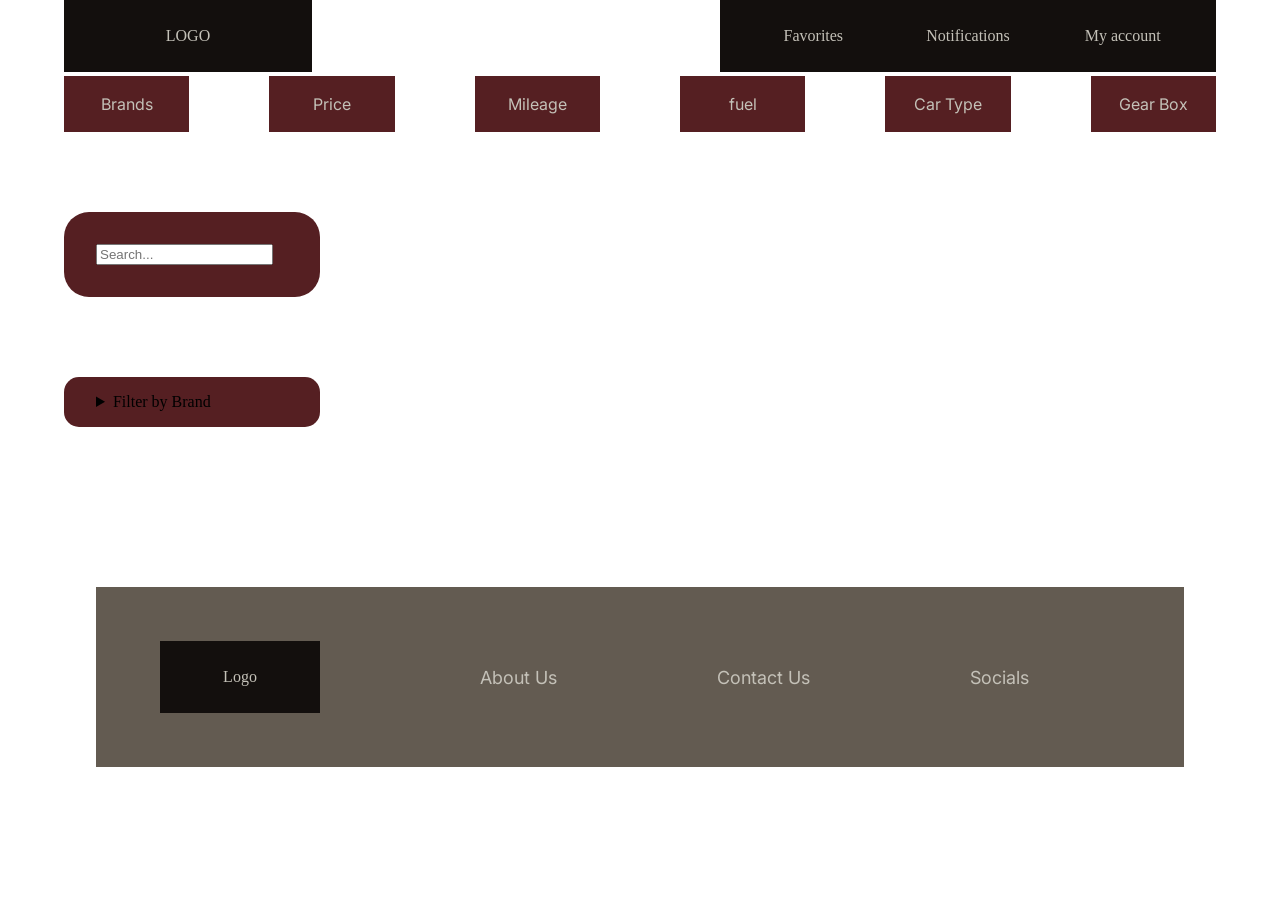
==== brands.html @ d365a2b3 "brands page" ====
<!DOCTYPE html>
<html lang="en">
<head>
    <meta charset="UTF-8">
    <meta name="viewport" content="width=device-width, initial-scale=1.0">
    <title>Brands</title>
    <link rel="stylesheet" href="css/header-footer.css">
    <link rel="stylesheet" href="css/brands.css">
    <link rel="preconnect" href="https://fonts.googleapis.com">
<link rel="preconnect" href="https://fonts.gstatic.com" crossorigin>
<link href="https://fonts.googleapis.com/css2?family=Inter:wght@400;700&display=swap" rel="stylesheet">
</head>
<body>

    <header >           
            <div class="header1">
                <div class="header-1_1">LOGO</div> 
                
                <div class="header-1_2"></div>
                
                <div class="header-1_3">
                    <div class="favorites">
                        <a href="index.html">Favorites</a>
                    </div>
                    <div class="notification">
                        <a href="index.html">Notifications</a>
                    </div>
                    <div class="myaccount">
                        <a href="index.html">My account</a>
                    </div>

                </div>      
            </div>
                
            <div class="header2">
                <div class="chat1">
                    <a href="brands.html">Brands</a>
                </div> 
                <div class="chat2"><a href="">Price</a></div>
                <div class="chat3"><a href="">Mileage</a></div>
                <div class="chat4"><a href="">fuel</a></div>  
                <div class="chat5"><a href="">Car Type</a></div>
                <div class="chat6"><a href="">Gear Box</a></div>
            </div>
    </header>
    

    <main>
        <section class="left-section">
        
            <div class="search-bar">
                <input type="search" placeholder="Search..." id="search">
            </div>

            <div class="brands">
                <details>
                        <summary>Filter by Brand</summary>
                        <div class="box-styling">
                            <div class="full-checkbox">
                            <input type="checkbox" id="audi" >
                            <label for="audi"> Audi</label><br>
                            </div>

                            <div class="full-checkbox">
                            <input type="checkbox" id="bmw" >
                            <label for="bmw"> Bmw</label><br>
                            </div>

                            <div class="full-checkbox">
                            <input type="checkbox" id="volvo" >
                            <label for="audi"> Volvo</label><br>                    
                            </div>

                            <div class="full-checkbox">
                            <input type="checkbox" id="porsche" >
                            <label for="porsche"> Porsche</label><br>
                            </div>

                            <div class="full-checkbox">
                            <input type="checkbox" id="Toyota" >
                            <label for="audi"> Toyota</label><br>
                            </div>

                            <div class="full-checkbox"> 
                            <input type="checkbox" id="audi" >
                            <label for="audi"> Audi</label><br>
                            </div>
                        </div>
                </details>
            </div>
       </section>


       <section class="right-section">

       </section>
    </main>















    <footer>
        <div class="footercontainer">
            <div class="footerlogo">
             <p>Logo</p>  
            </div>
            <div class="footerstuff">
                <p>About Us</p>
                <p>Contact Us</p>
                <p>Socials</p>
            </div>
        </div>
    </footer>
---- css/header-footer.css ----
*{
    margin: 0;
    
}

:root {
    --primary-color: #130f0d;
    --secondary-color: #551f22;
    --primary-text-color:#c4c1b8;
    --icon-colors:#635b51;
    --secondary-text-color:#301415;
}

/**/
header{
    gap: 0.25rem;
    display: grid; 
    color: var(--primary-text-color);
}


/**/
.header1{
    display: grid; 
    grid-template-columns: 1fr 1fr 2fr;
    gap: 5rem;
    padding: 0 clamp(1rem, 5vw, 20rem);
}

.header-1_1, .header-1_3{
    display: flex;
    justify-content: center;
    align-items: center;
    height: clamp(60px, 8vh, 100px);
    padding: 0 1rem;
    background-color: var(--primary-color);  
    overflow: hidden;  
    font-size: 1rem;
}
.header-1_2{    
    display: flex;
    justify-content: center;
    align-items: center;
    height: clamp(60px, 8vh, 100px);
    padding: 0 1rem;
    background-color: white;

}

.header-1_3 {
    display: grid;
    grid-template-columns: 1fr 1fr 1fr;
}
.favorites, .myaccount, .notification{
    display: flex;
    justify-content: center;
    align-items: center;
    
}


.header-1_3 a{
    text-decoration: none;
    color: var(--primary-text-color);
    
}

/**/
/**/
.header2{
    display: grid; 
    grid-template-columns: 1fr 1fr 1fr 1fr 1fr 1fr;
    gap: 5rem;
    padding: 0 clamp(1rem, 5vw, 20rem);
}

.chat1, .chat2, .chat3, .chat4, .chat5, .chat6{
    display: flex;
    justify-content: center;
    align-items: center;
    padding: clamp(10px, 2vh, 25px) ;
    background-color: var(--secondary-color);   
}
.chat1 a, .chat2 a, .chat3 a, .chat4 a, .chat5 a, .chat6 a{
    text-decoration: none;
    color: var(--primary-text-color);
    font-family: 'Inter', sans-serif;
}

/**/
/**/

footer{
    padding: 5rem clamp(1rem, 5vw, 20rem);
    display: flex;
    justify-content: center;
    padding-top: 0 clamp(1rem, 5vw, 20rem);
}

.footercontainer{
    display: grid;
    align-items: center;
    gap: 10rem;
    grid-template-columns: 1fr 4fr;
    color: var(--primary-text-color);
    background-color: var(--icon-colors);
    height: clamp(100px, 20vh, 200px);
    width: 60rem;
    padding: 0 4rem;
}
.footerlogo{
    display: flex;
    justify-content: center;
    align-items: center;
    background-color: var(--primary-color);
    height: clamp(60px, 8vh, 100px);
}
.footerstuff{
    display: flex;
    gap: 10rem;
    color: var(--primary-text-color);
    font-family: 'Inter', sans-serif;
    font-size: large;
   
}
/**/
/**/
---- css/brands.css ----
:root {
    --primary-color: #130f0d;
    --secondary-color: #551f22;
    --primary-text-color:#c4c1b8;
    --icon-colors:#635b51;
    --secondary-text-color:#301415;
}

main{
    display: grid;
    grid-template-columns: 3fr 7fr;
}

.left-section{
    display: grid;
    grid-row: 1fr 9fr;
    gap: 5rem;
    padding: 5rem clamp(1rem, 5vw, 20rem);
}

.search-bar{
    display: flex;
    justify-content: start;
    align-items: end;
    background-color: var(--secondary-color);
    padding: clamp(1rem, 4vh, 2rem);
    border-radius: 25px;
}
/**/
/**/
.brands{
    background-color: var(--secondary-color);
    border-radius: 15px;
}

details{
    display: grid;
    gap: 1rem;
    padding: 1rem 2rem;
}

.box-styling{
    display: grid;
    gap: 0.5rem;
}

.full-checkbox{
    display: flex;
    gap: 1rem;
}

label{
    background-color: var(pr);
}
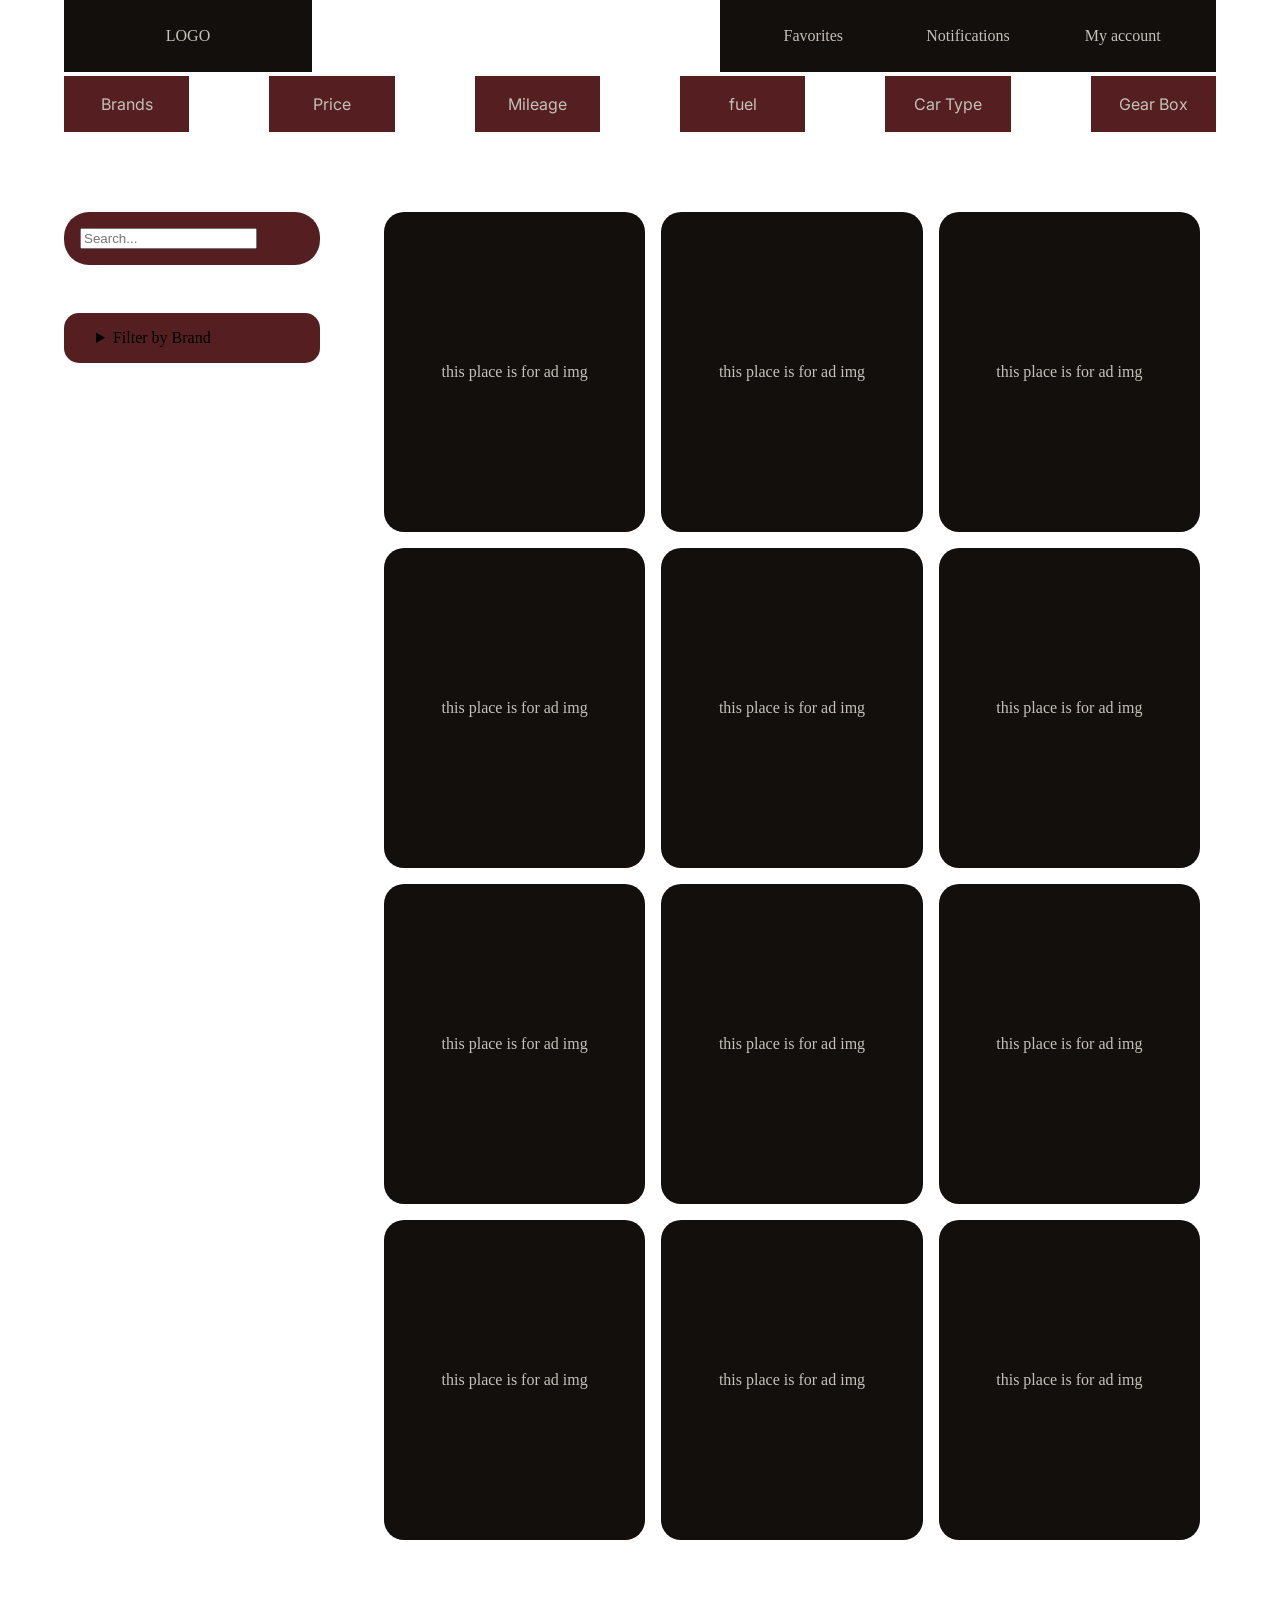
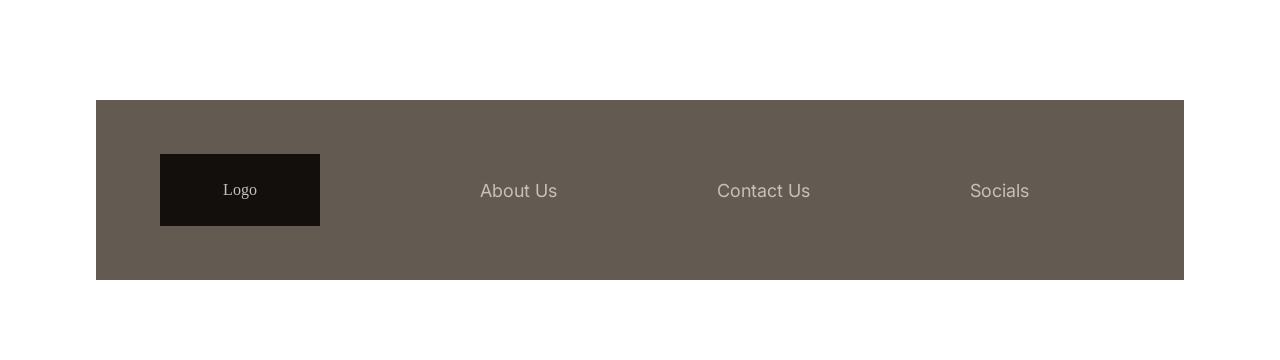
==== commit 307dd5db: "brands page done" ====
--- a/brands.html
+++ b/brands.html
@@ -68,7 +68,7 @@
 
                             <div class="full-checkbox">
                             <input type="checkbox" id="volvo" >
-                            <label for="audi"> Volvo</label><br>                    
+                            <label for="volvo"> Volvo</label><br>                    
                             </div>
 
                             <div class="full-checkbox">
@@ -77,13 +77,33 @@
                             </div>
 
                             <div class="full-checkbox">
-                            <input type="checkbox" id="Toyota" >
-                            <label for="audi"> Toyota</label><br>
+                            <input type="checkbox" id="toyota" >
+                            <label for="toyota"> Toyota</label><br>
                             </div>
 
                             <div class="full-checkbox"> 
                             <input type="checkbox" id="audi" >
                             <label for="audi"> Audi</label><br>
+                            </div>
+                            
+                            <div class="full-checkbox">
+                            <input type="checkbox" id="nissan" >
+                            <label for="nissan"> Nissan</label><br>                    
+                            </div>
+
+                            <div class="full-checkbox">
+                            <input type="checkbox" id="mazda" >
+                            <label for="mazda"> Mazda</label><br>
+                            </div>
+
+                            <div class="full-checkbox">
+                            <input type="checkbox" id="subaru" >
+                            <label for="subaru"> Subaru</label><br>
+                            </div>
+
+                            <div class="full-checkbox"> 
+                            <input type="checkbox" id="ford" >
+                            <label for="ford"> Ford</label><br>
                             </div>
                         </div>
                 </details>
@@ -92,6 +112,49 @@
 
 
        <section class="right-section">
+                <div class="ad-box">
+                    <p>this place is for ad img</p>
+                </div>
+                 <div class="ad-box">
+                    <p>this place is for ad img</p>
+                </div>
+                <div class="ad-box">
+                    <p>this place is for ad img</p>
+                </div>
+
+                <div class="ad-box">
+                    <p>this place is for ad img</p>
+                </div>
+                <div class="ad-box">
+                    <p>this place is for ad img</p>
+                </div>
+                <div class="ad-box">
+                    <p>this place is for ad img</p>
+                </div>
+
+                <div class="ad-box">
+                    <p>this place is for ad img</p>
+                </div>
+                 <div class="ad-box">
+                    <p>this place is for ad img</p>
+                </div>
+                <div class="ad-box">
+                    <p>this place is for ad img</p>
+                </div>
+
+                <div class="ad-box">
+                    <p>this place is for ad img</p>
+                </div>
+                <div class="ad-box">
+                    <p>this place is for ad img</p>
+                </div>
+                <div class="ad-box">
+                    <p>this place is for ad img</p>
+                </div>
+
+
+
+
 
        </section>
     </main>
--- a/css/header-footer.css
+++ b/css/header-footer.css
@@ -94,6 +94,7 @@
     padding: 5rem clamp(1rem, 5vw, 20rem);
     display: flex;
     justify-content: center;
+    align-items: end;
     padding-top: 0 clamp(1rem, 5vw, 20rem);
 }
 
--- a/css/brands.css
+++ b/css/brands.css
@@ -12,36 +12,33 @@
 }
 
 .left-section{
-    display: grid;
-    grid-row: 1fr 9fr;
-    gap: 5rem;
+    display: flex;
+    flex-direction: column;
+    gap: 3rem;
     padding: 5rem clamp(1rem, 5vw, 20rem);
 }
 
 .search-bar{
     display: flex;
     justify-content: start;
-    align-items: end;
     background-color: var(--secondary-color);
-    padding: clamp(1rem, 4vh, 2rem);
+    padding: 1rem 1rem 1rem 1rem;
     border-radius: 25px;
 }
 /**/
 /**/
-.brands{
-    background-color: var(--secondary-color);
-    border-radius: 15px;
-}
 
 details{
     display: grid;
     gap: 1rem;
     padding: 1rem 2rem;
+    background-color: var(--secondary-color);
+    border-radius: 15px;
 }
 
 .box-styling{
     display: grid;
-    gap: 0.5rem;
+    gap: 0.7rem;
 }
 
 .full-checkbox{
@@ -50,5 +47,30 @@
 }
 
 label{
-    background-color: var(pr);
+    display: grid;
+    color: var(--primary-text-color);
+    font-family: 'Inter', sans-serif;
+}
+/**/
+/**/
+
+.right-section{
+    display: grid;
+    grid-template-columns: 1fr 1fr 1fr;
+    gap: 1rem;
+    padding: 5rem 5rem 5rem 0;
+}
+
+.ad-box {
+    display: flex;
+    justify-content: center;
+    align-items: center;
+    background-color: var(--primary-color);
+    height: 20rem;
+    border-radius: 20px;
+
+}
+
+.ad-box p{
+    color: var(--primary-text-color);
 }
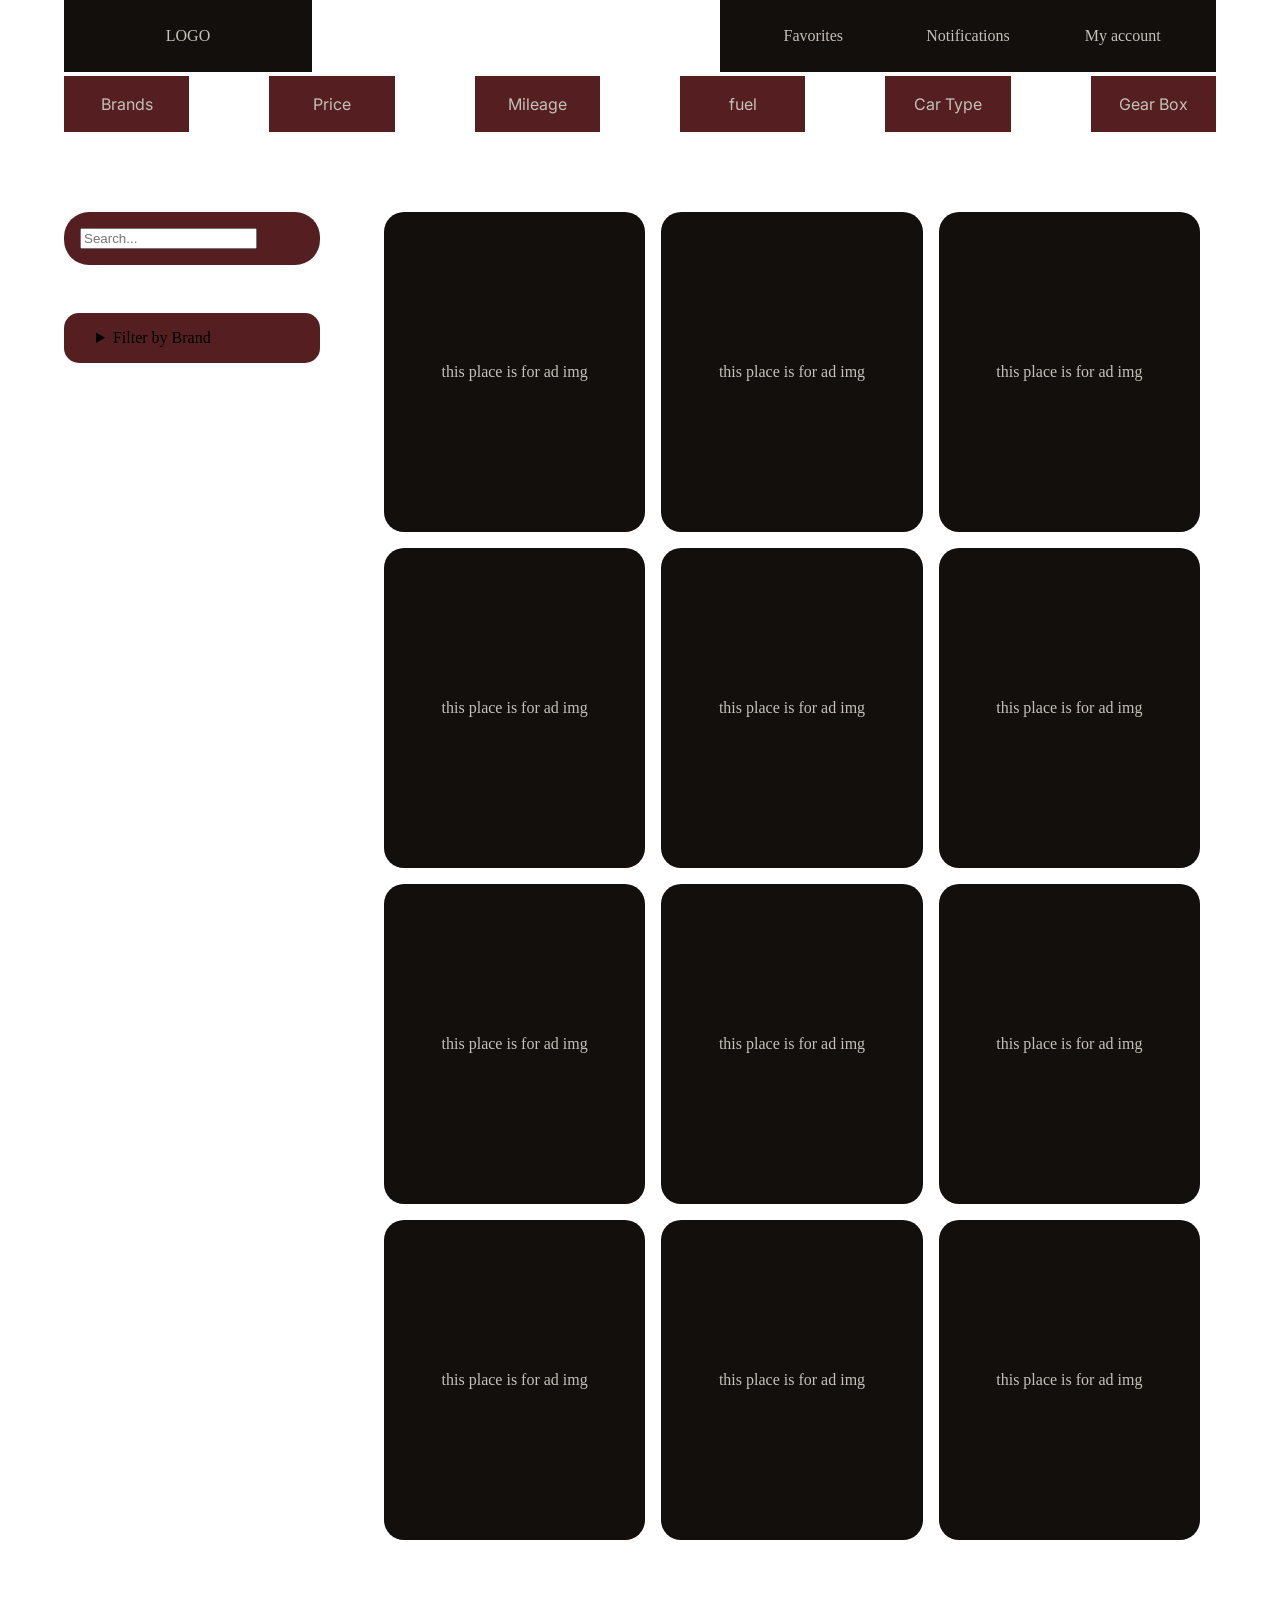
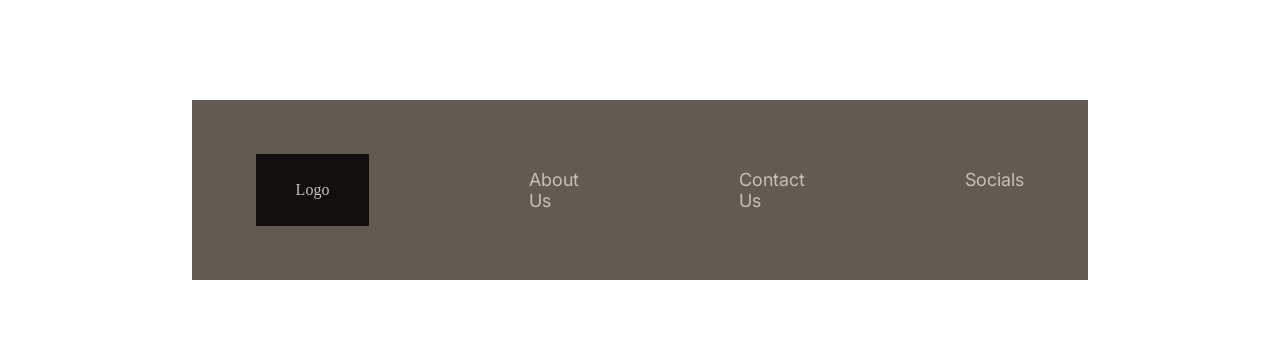
==== commit cf05a6b5: "fix" ====
--- a/brands.html
+++ b/brands.html
@@ -82,8 +82,8 @@
                             </div>
 
                             <div class="full-checkbox"> 
-                            <input type="checkbox" id="audi" >
-                            <label for="audi"> Audi</label><br>
+                            <input type="checkbox" id="ferrari" >
+                            <label for="ferrari"> Ferrari</label><br>
                             </div>
                             
                             <div class="full-checkbox">
@@ -186,3 +186,6 @@
         </div>
     </footer>
 
+
+</body>
+</html>
--- a/css/header-footer.css
+++ b/css/header-footer.css
@@ -94,8 +94,8 @@
     padding: 5rem clamp(1rem, 5vw, 20rem);
     display: flex;
     justify-content: center;
-    align-items: end;
-    padding-top: 0 clamp(1rem, 5vw, 20rem);
+    
+    
 }
 
 .footercontainer{
@@ -106,7 +106,7 @@
     color: var(--primary-text-color);
     background-color: var(--icon-colors);
     height: clamp(100px, 20vh, 200px);
-    width: 60rem;
+    width: clamp(10rem, 60vw, 100rem);
     padding: 0 4rem;
 }
 .footerlogo{
--- a/css/brands.css
+++ b/css/brands.css
@@ -1,10 +1,4 @@
-:root {
-    --primary-color: #130f0d;
-    --secondary-color: #551f22;
-    --primary-text-color:#c4c1b8;
-    --icon-colors:#635b51;
-    --secondary-text-color:#301415;
-}
+
 
 main{
     display: grid;
